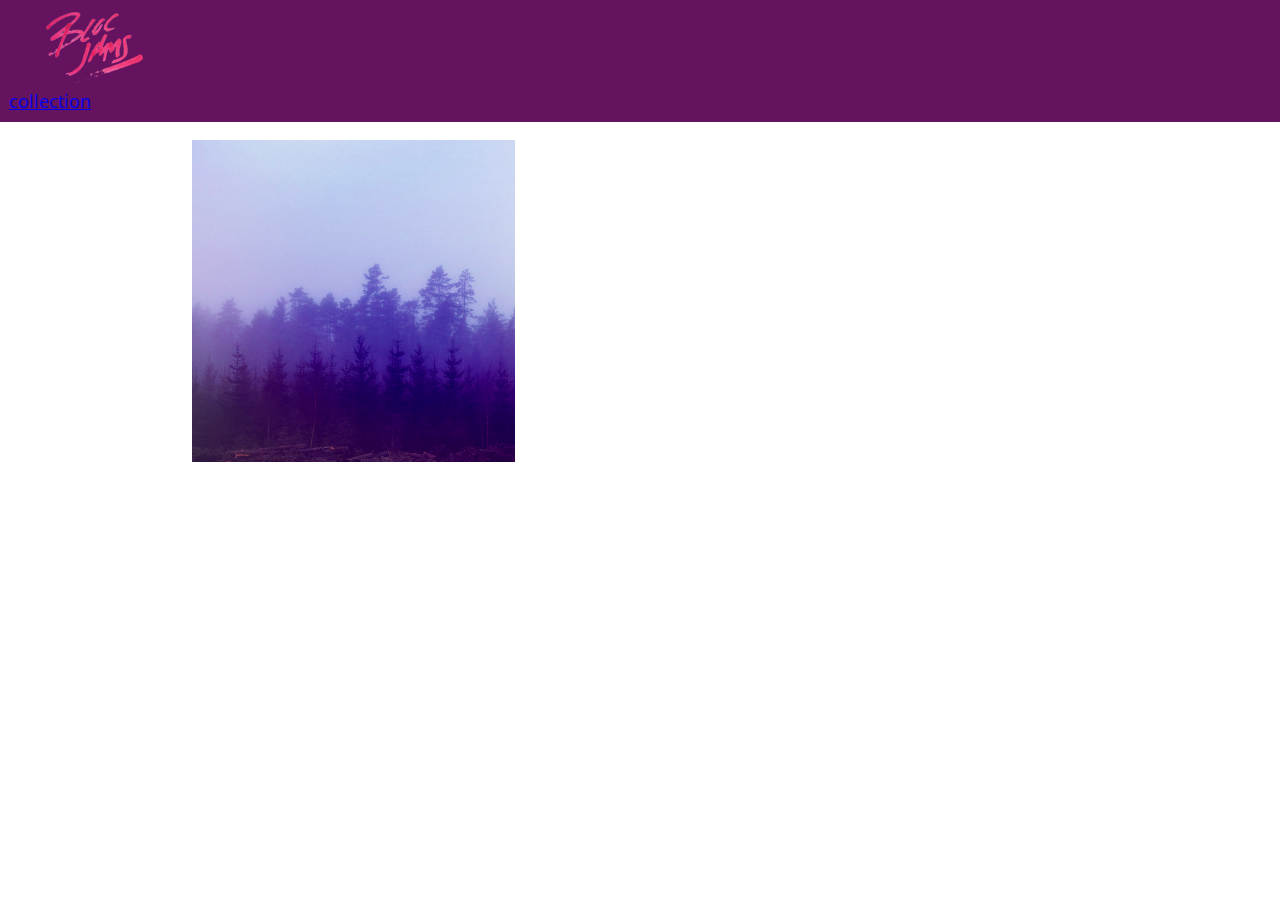
==== album.html @ e0daa1e0 "Album View" ====
<!DOCTYPE html>
 <html>
     <head>
         <title>Bloc Jams</title>
         <meta name="viewport" content="width=device-width, initial-scale=1">
         <link rel="stylesheet" type="text/css" href="http://fonts.googleapis.com/css?family=Open+Sans:400,800,600,700,300">
         <link rel="stylesheet" type="text/css" href="http://code.ionicframework.com/ionicons/2.0.1/css/ionicons.min.css">
         <link rel="stylesheet" type="text/css" href="styles/normalize.css">
         <link rel="stylesheet" type="text/css" href="styles/main.css">
         <link rel="stylesheet" type="text/css" href="styles/album.css">
     </head>
     <body class="album">
         <nav class="navbar"> <!-- nav bar -->
             <a href="index.html"  class="logo">
                 <img src="assets/images/bloc_jams_logo.png" alt="bloc jams logo">
             </a>
             <div class="links-container">
                 <a href="collection.html" class="navbar-link">collection</a>
             </div>
         </nav>
         <main class="album-view container narrow">
             <section class="clearfix">
                <div class="column half">
                    <img src="assets/images/album_covers/01.png" class="album-cover-art">
                </div>
                <div class="album-view-details column half">
                    <h2 class="album-view-title">The Colors</h2>
                    <h3 class="album-view-artist">Pablo Picasso</h3>
                    <h5 class="album-view-release-info">1990 Spanish Records</h5>
                </div>
             </section>
             <table class="album-view-song-list">
                <tr class="album-view-song-item">
                    <td class="song-item-number">1</td>
                    <td class="song-item-title">Blue</td>
                    <td class="song-item-duration">X:XX</td>
                </tr>
                <tr class="album-view-song-item">
                    <td class="song-item-number">2</td>
                    <td class="song-item-title">Red</td>
                    <td class="song-item-duration">X:XX</td>
                </tr>
                <tr class="album-view-song-item">
                    <td class="song-item-number">3</td>
                    <td class="song-item-title">Green</td>
                    <td class="song-item-duration">X:XX</td>
                </tr>
                <tr class="album-view-song-item">
                    <td class="song-item-number">4</td>
                    <td class="song-item-title">Purple</td>
                    <td class="song-item-duration">X:XX</td>
                </tr>
                <tr class="album-view-song-item">
                    <td class="song-item-number">5</td>
                    <td class="song-item-title">Black</td>
                    <td class="song-item-duration">X:XX</td>
                </tr>
             </table>
         </main>
     </body>
 </html>
---- styles/main.css ----
*, *:before, *:after {
    -moz-box-sizing: border-box;
    -webkit-box-sizing: border-box;
    box-sizing: border-box;
}

html {
    height: 100%;  
}

body {
    font-family: 'Open Sans'; 
    color: white; 
    min-height: 100%; 
}

body.landing {
    background-color: rgb(58,23,63);
}

.navbar {
    padding: 0.5rem;
    background-color: rgb(101,18,95);
}

.navbar .logo {
    position: relative;
    left: 2rem;
}

.container {
    margin: 0 auto;
    max-width: 64rem;
}

@media (min-width: 40rem) {
    html { font-size: 112%; }
}

.column {
    float: left;
    padding-left: 1rem;
    padding-right: 1rem;
}

.column.full { width: 100%; }
.column.two-thirds { width: 66.7%; }
.column.half { width: 50%; }
.column.third { width: 33.3% }
.column.fourth { width: 25% }
.column.flow-opposite { float: right; }

}

@media (min-width: 64rem) {
    html { font-size: 120%; }
}
---- styles/album.css ----
body.album {
    background-image: url(../assets/images/blurred_backgrounds/blur_bg_3.jpg);
    background-repeat: no-repeat;
    background-attachment: fixed;
    background-position: center center;
    background-size: cover;
}

.album-cover-art {
    position: relative;
    left: 20%;
    margin-top: 1rem;
    width: 60%;
}

.album-view-details {
    position: relative;
    top: 1.5 rem;
    padding: 1rem;
}

.album-view-details .album-view-title {
    font-weight: 300;
    font-size: 2rem;
}

.album-view-details .album-view-artist {
    font-weight: 300;
    font-size: 1.5rem;
 }
 
 .album-view-details .album-view-release-info {
    font-weight: 300;
    font-size: 0.75rem;
 }

.album-view-song-list {
    width: 90%;
    margin: 1.5rem auto;
    font-weight: 300;
    font-size: 0.75em;
}

.album-view-song-item {
    height: 3rem;
    border-bottom: 1px solid rgba(255,255,255,0.5);
} 

.song-item-number {
    width: 5%;
}

.song-item-title {
    width: 85%;
}

.song-item-duration {
    width: 5%;
}

@media (max-width: 40rem) and (min-width: 20rem) {
    .album-view-details {
    text-align: center
}

.album-view-title {
    margin-top: 0;
    }
}

@media (max-width: 64rem) and (min-width: 20rem) {
    .album-view-song-list {
        position: relative;
        top: 1rem;
        width: 80%;
        margin: auto;
    }
}
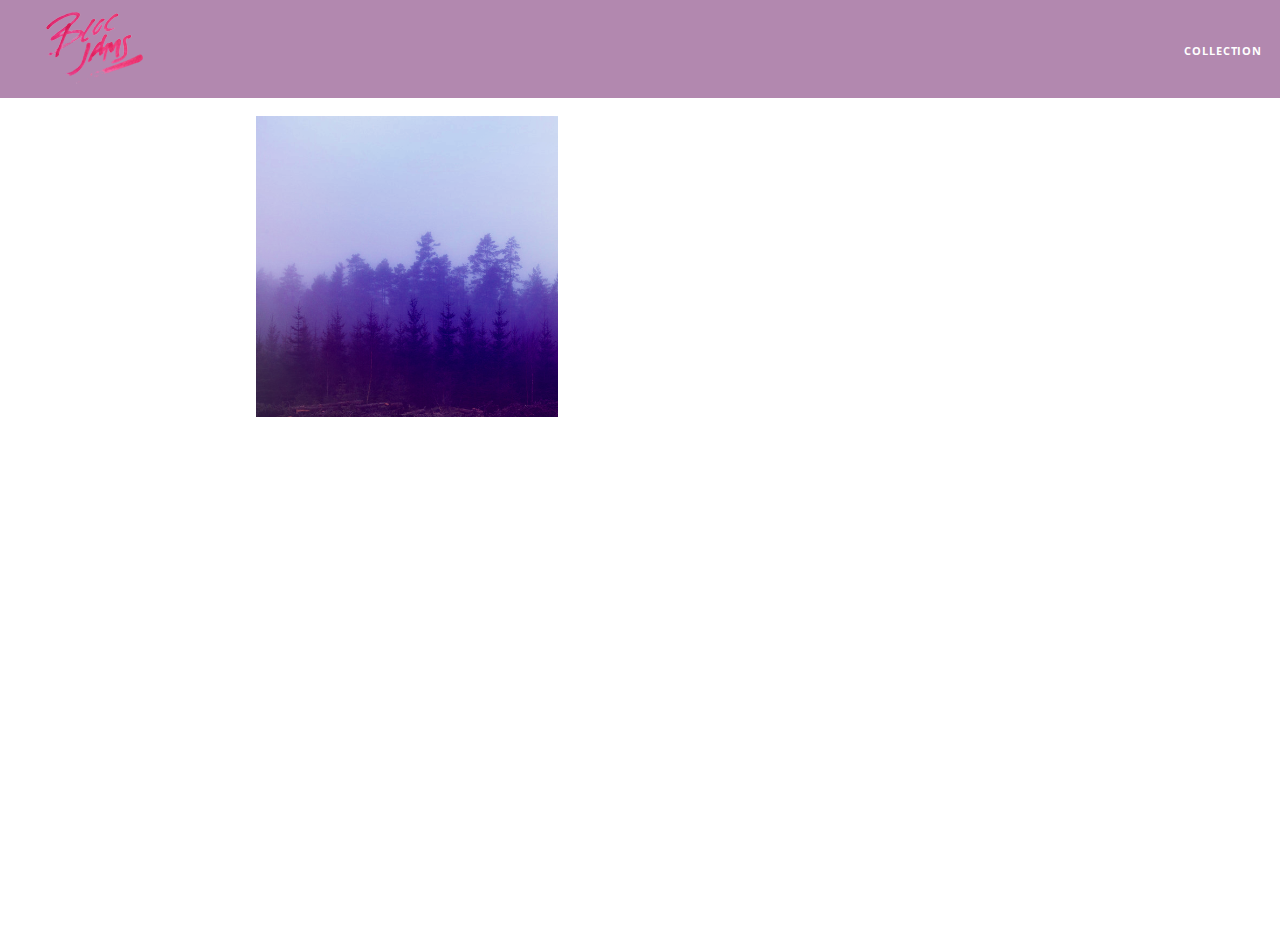
==== commit 2b387551: "DOM Scripting: Album View" ====
--- a/album.html
+++ b/album.html
@@ -30,32 +30,8 @@
                 </div>
              </section>
              <table class="album-view-song-list">
-                <tr class="album-view-song-item">
-                    <td class="song-item-number">1</td>
-                    <td class="song-item-title">Blue</td>
-                    <td class="song-item-duration">X:XX</td>
-                </tr>
-                <tr class="album-view-song-item">
-                    <td class="song-item-number">2</td>
-                    <td class="song-item-title">Red</td>
-                    <td class="song-item-duration">X:XX</td>
-                </tr>
-                <tr class="album-view-song-item">
-                    <td class="song-item-number">3</td>
-                    <td class="song-item-title">Green</td>
-                    <td class="song-item-duration">X:XX</td>
-                </tr>
-                <tr class="album-view-song-item">
-                    <td class="song-item-number">4</td>
-                    <td class="song-item-title">Purple</td>
-                    <td class="song-item-duration">X:XX</td>
-                </tr>
-                <tr class="album-view-song-item">
-                    <td class="song-item-number">5</td>
-                    <td class="song-item-title">Black</td>
-                    <td class="song-item-duration">X:XX</td>
-                </tr>
              </table>
          </main>
+         <script src="scripts/album.js"></script>
      </body>
  </html>--- a/styles/main.css
+++ b/styles/main.css
@@ -1,58 +1,159 @@
-*, *:before, *:after {
-    -moz-box-sizing: border-box;
-    -webkit-box-sizing: border-box;
-    box-sizing: border-box;
-}
-
 html {
-    height: 100%;  
+    height: 100%;  /*makes sure our HTML takes up 100% of the browser window */
 }
 
 body {
-    font-family: 'Open Sans'; 
-    color: white; 
-    min-height: 100%; 
+    font-family: 'Open Sans'; /*sets our font to the "Open Sans" typeface */
+    color: white; /*sets text color to white*/
+    min-height: 100%; /* says the height of the body must be, at minimum, 100% of the window */
 }
 
 body.landing {
-    background-color: rgb(58,23,63);
+    background-color: rgb(58,23,63); /* sets the background color to an RGB value (see below) */
 }
 
 .navbar {
+    position: relative;
     padding: 0.5rem;
-    background-color: rgb(101,18,95);
+    background-color: rgba(101,18,95,0.5);
+    z-index: 1;
 }
 
 .navbar .logo {
     position: relative;
     left: 2rem;
+    cursor: pointer;  
+ }
+ 
+ .navbar .links-container {
+     display: table;
+     position: absolute;
+     top: 0;
+     right: 0;
+     height: 100px;
+     color: white;
+     text-decoration: none;
+ }
+ 
+ .links-container .navbar-link {
+     display: table-cell;
+     position: relative;
+     height: 100%;
+     padding-left: 1rem;
+     padding-right: 1rem;
+     vertical-align: middle;
+     color: white;
+     font-size: 0.625rem;
+     letter-spacing: 0.05rem;
+     font-weight: 700;
+     text-transform: uppercase;
+     text-decoration: none;
+     cursor: pointer;
+ }
+ 
+.links-container .navbar-link:hover {
+     color: rgb(233,50,117);
+ }
+
+.links-container .navbar-link:active {
+    background-color: white;
+}
+    
+.hero-content {
+    position: relative;
+    min-height: 600px;
+    background-image: url(../assets/images/bloc_jams_bg.jpg);
+    background-repeat: no-repeat;
+    background-position: center center;
+    background-size: cover;
+}
+
+.hero-content .hero-title {
+    position: absolute;
+    top: 40%;
+    -webkit-transform: translateY(-50%);
+    -moz-transform: translateY(-50%);
+    -ms-transform: translateY(-50%);
+    transform: translateY(-50%);
+    width: 100%;
+    text-align: center;
+    font-size: 4rem;
+    font-weight: 300;
+    text-transform: uppercase;
+    letter-spacing: 0.5 rem;
+    text-shadow: 1px 1px 0px rgb(58,23,63);
+}
+
+.selling-points {
+    position: relative;
+    display: table;
+    width: 100%;
+    -webkit-box-sizing: border-box;
+    -moz-box-sizing: border-box;
+    box-sizing: border-box;
+}
+ 
+.point {
+    display: table-cell;
+    position: relative;
+    width: 33.3%;
+    padding: 2rem;
+    text-align: center;
+}
+
+.point .point-title {
+    font-size: 1.25rem;
+}
+
+.ion-music-note,
+.ion-radio-waves,
+.ion-iphone {
+    color: rgb(233,50,117);
+    font-size: 5rem;
 }
 
 .container {
-    margin: 0 auto;
-    max-width: 64rem;
+     margin: 0 auto;
+     max-width: 64rem;
+ }
+
+.container.narrow {
+    max-width: 56rem;
 }
-
-@media (min-width: 40rem) {
+ 
+/* Medium and small screens (640px) */
+ @media (min-width: 40rem) {
     html { font-size: 112%; }
-}
+ }
 
 .column {
-    float: left;
-    padding-left: 1rem;
-    padding-right: 1rem;
+         float: left;
+         padding-left: 1rem;
+         padding-right: 1rem;
 }
 
 .column.full { width: 100%; }
-.column.two-thirds { width: 66.7%; }
-.column.half { width: 50%; }
-.column.third { width: 33.3% }
-.column.fourth { width: 25% }
-.column.flow-opposite { float: right; }
+     .column.two-thirds { width: 66.7%; }
+     .column.half { width: 50%; }
+     .column.third { width: 33.3%; }
+     .column.fourth { width: 25%; }
+     .column.flow-opposite { float: right; }  
+ }
+ 
+ /* Large screens (1024px) */
+ @media (min-width: 64rem) {
+     html { font-size: 120%; }
+ }
 
-}
 
-@media (min-width: 64rem) {
-    html { font-size: 120%; }
-}
 
+
+
+
+
+
+
+
+
+    
+    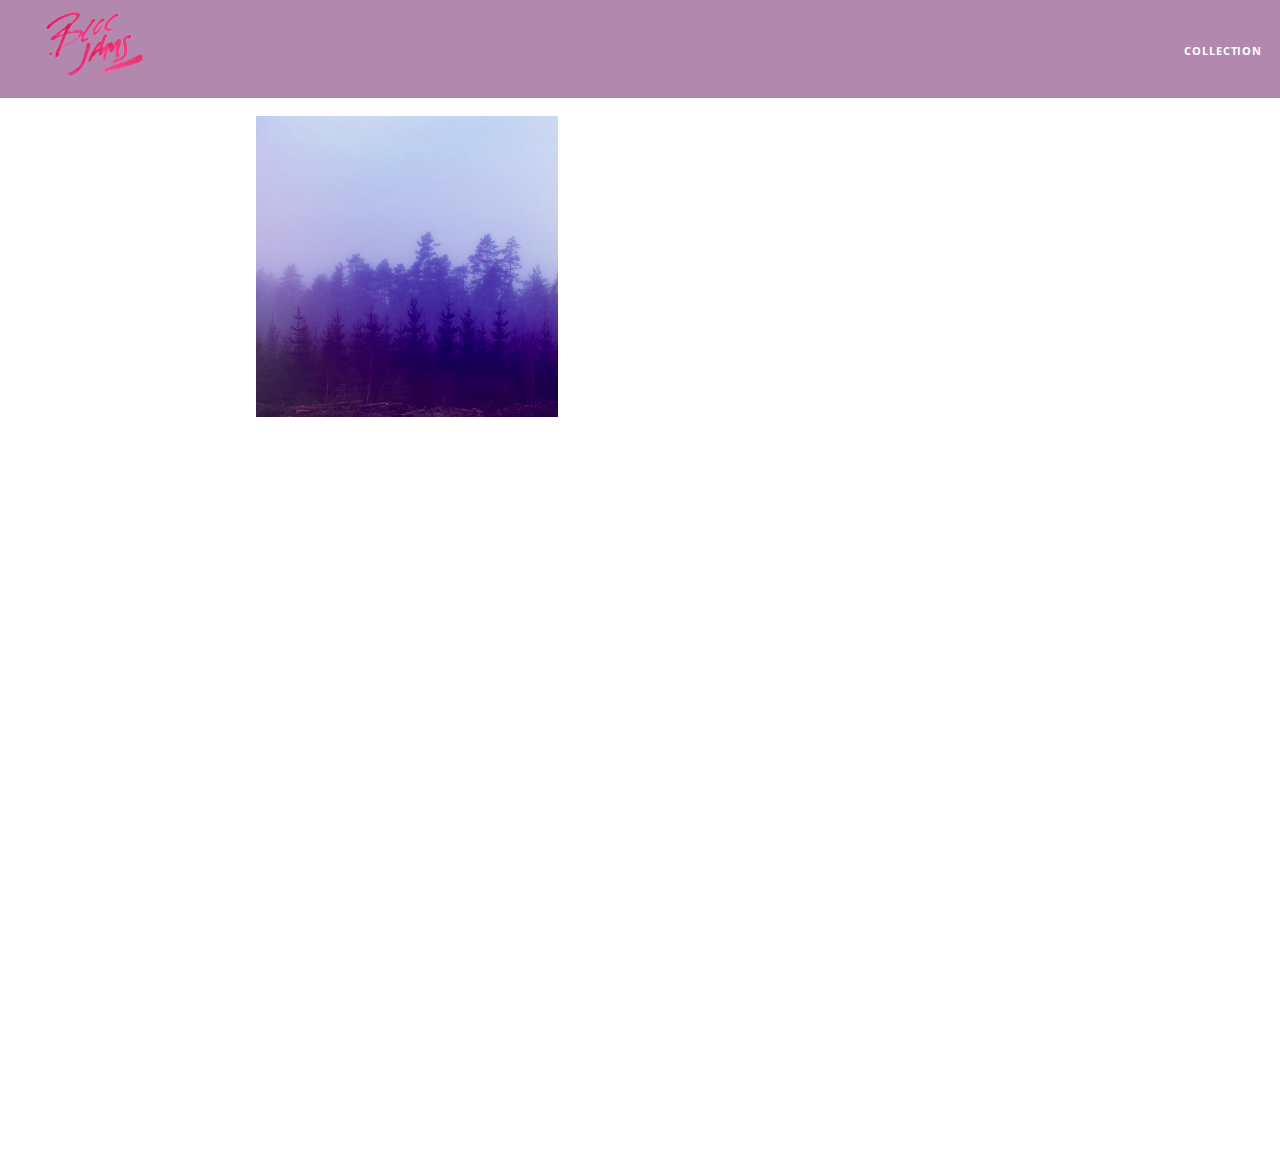
==== commit f0772310: "HTML&CSS: Music Player" ====
--- a/album.html
+++ b/album.html
@@ -8,6 +8,7 @@
          <link rel="stylesheet" type="text/css" href="styles/normalize.css">
          <link rel="stylesheet" type="text/css" href="styles/main.css">
          <link rel="stylesheet" type="text/css" href="styles/album.css">
+         <link rel="stylesheet" type="text/css" href="styles/player_bar.css">
      </head>
      <body class="album">
          <nav class="navbar"> <!-- nav bar -->
@@ -32,6 +33,42 @@
              <table class="album-view-song-list">
              </table>
          </main>
+         
+         <section class="player-bar">
+            <div class="container">
+                <div class="control-group main-controls">
+                    <a class="previous">
+                        <span class="ion-skip-backward"></span>
+                    </a>
+                    <a class="play-pause">
+                        <span class="ion-play"></span>
+                    </a>
+                    <a class="next">
+                        <span class="ion-skip-forward"></span>
+                    </a>
+                </div>
+                <div class="control-group currently-playing">
+                    <h2 class="song-name">My dumb song</h2>
+                    <h2 class="artist-song-mobile">My dumb song - Fallout Boy</h2>
+                    <h3 class="artist-name">Fallout Boy</h3>
+                    <div class="seek-control">
+                        <div class="seek-bar">
+                            <div class="fill"></div>
+                            <div class="thumb"></div>
+                        </div>
+                        <div class="current-time">2:30</div>
+                        <div class="total-time">4:45</div>
+                    </div>
+                </div>
+                <div class="control-group volume">
+                    <span class="ion-volume-high icon"></span>
+                    <div class="seek-bar">
+                        <div class="fill"></div>
+                        <div class="thumb"></div>
+                    </div>
+                </div>
+             </div>
+         </section>
          <script src="scripts/album.js"></script>
      </body>
  </html>--- a/styles/album.css
+++ b/styles/album.css
@@ -4,6 +4,7 @@
     background-attachment: fixed;
     background-position: center center;
     background-size: cover;
+    padding-bottom: 200px;
 }
 
 .album-cover-art {
@@ -48,6 +49,7 @@
 
 .song-item-number {
     width: 5%;
+    min-width: 30px;
 }
 
 .song-item-title {
@@ -56,6 +58,31 @@
 
 .song-item-duration {
     width: 5%;
+}
+
+.album-song-button {
+    text-align: center;
+    font-size: 14px;
+    background-color: white;
+    color: rgb(210, 40, 123);
+    border-radius: 50% 50%;
+    display: inline-block;
+    width: 28px;
+    height: 28px;
+}
+
+.album-song-button:hover {
+    cursor: pointer;
+    color: white;
+    background-color: rgb(210, 40, 123);
+}
+
+.album-song-button span {
+    line-height: 28px;
+}
+
+.album-song-button .fa-play {
+    padding-left: 5px;
 }
 
 @media (max-width: 40rem) and (min-width: 20rem) {
--- a/styles/player_bar.css
+++ b/styles/player_bar.css
@@ -0,0 +1,184 @@
+.player-bar {
+    position: fixed;
+    bottom: 0;
+    left: 0;
+    right: 0;
+    height: 150px;
+    background: rgba(255, 255, 255, 0.3);
+    z-index: 100;
+}
+
+.player-bar a {
+    font-size: 1.1rem;
+    vertical-align: middle;
+}
+
+.player-bar a,
+.player-bar a:hover {
+    color: white;
+    cursor: pointer;
+    text-decoration: none;
+}
+
+.player-bar .container {
+    display: table;
+    padding: 0;
+    width: 90%;
+    min-height: 100%;
+}
+
+.player-bar .control-group {
+    display: table-cell;
+    vertical-align: middle;
+}
+
+.player-bar .main-controls {
+    width: 25%;
+    text-align: left;
+    padding-right: 1rem;
+}
+
+.player-bar .main-controls .previous {
+    margin-right: 16.5%;
+}
+
+.player-bar .main-controls .play-pause {
+    margin-right: 15%;
+    font-size: 1.6rem;
+}
+
+.player-bar .currently-playing {
+    width: 50%;
+    text-align: center;
+    position: relative;
+}
+
+.player-bar .currently-playing .song-name,
+.player-bar .currently-playing .artist-name,
+.player-bar .currently-playing .artist-song-mobile {
+    text-align: center;
+    font-size: 0.75rem;
+    margin: 0;
+    position: absolute;
+    width: 100px;
+    font-weight: 300;
+}
+
+.player-bar .currently-playing .song-name,
+.player-bar .currently-playing .artist-song-mobile {
+    top: 1.1rem;
+}
+
+.player-bar .currently-playing .artist-name {
+    bottom: 1.1rem;
+}
+
+.player-bar .currently-playing .artist-song-mobile {
+    display: none;
+}
+
+.seek-control {
+    position: relative;
+    font-size: 0.8rem;
+}
+
+.seek-control .current-time {
+    position: absolute;
+    top: 0.5rem;
+}
+
+.seek-control .total-time {
+    position: absolute;
+    right: 0;
+    top: 0.5rem;
+}
+
+.seek-bar {
+    height: 0.25rem;
+    background: rgba(255, 255, 255, 0.3);
+    border-radius: 2px;
+    position: relative;
+    cursor: pointer;
+}
+
+.seek-bar .fill {
+    background: white;
+    width: 36%;
+    height: 0.25rem;
+    border-radius: 2px;
+}
+
+.seek-bar .thumb {
+    position: absolute;
+    height: 0.5rem;
+    width: 0.5rem;
+    background: white;
+    left: 36%;
+    top: 50%;
+    margin-left: -0.25rem;
+    margin-top: -0.25rem;
+    border-radius: 50%;
+    cursor: pointer;
+    -webkit-transition: all 100ms ease-in-out;
+       -moz-transition: all 100ms ease-in-out;
+            transition: all 100ms ease-in-out;
+}
+
+.seek-bar:hover .thumb {
+    width: 1.1rem;
+    height: 1.1rem;
+    margin-top: -0.5rem;
+    margin-left: -0.5rem;
+}
+
+.player-bar .volume {
+    width: 25%;
+    text-align: right;
+}
+
+.player-bar .volume .icon {
+    font-size: 1.1rem;
+    display: inline-block;
+    vertical-align: middle;
+}
+
+.player-bar .volume .seek-bar {
+    display: inline-block;
+    width: 5.75rem;
+    vertical-align: middle;
+}
+
+@media (max-width: 40rem) {
+    .player-bar {
+        padding: 1rem;
+        background: rgba(0,0,0,0.6);
+    }
+    
+    .player-bar .main-controls,
+    .player-bar .currently-playing,
+    .player-bar .volume {
+        display: block;
+        margin: 0 auto;
+        padding: 0;
+        width: 100%;
+        text-align: center;
+    }
+    
+    .player-bar .main-controls,
+    .player-bar .volume {
+        min-height: 3.5rem;
+    }
+    
+    .player-bar .currently-playing {
+        min-height: 2.5rem;
+    }
+    
+    .player-bar .artist-name,
+    .player-bar .song-name {
+        display: none;
+    }
+    
+    .player-bar .artist-song-mobile {
+        display: block;
+    }
+}